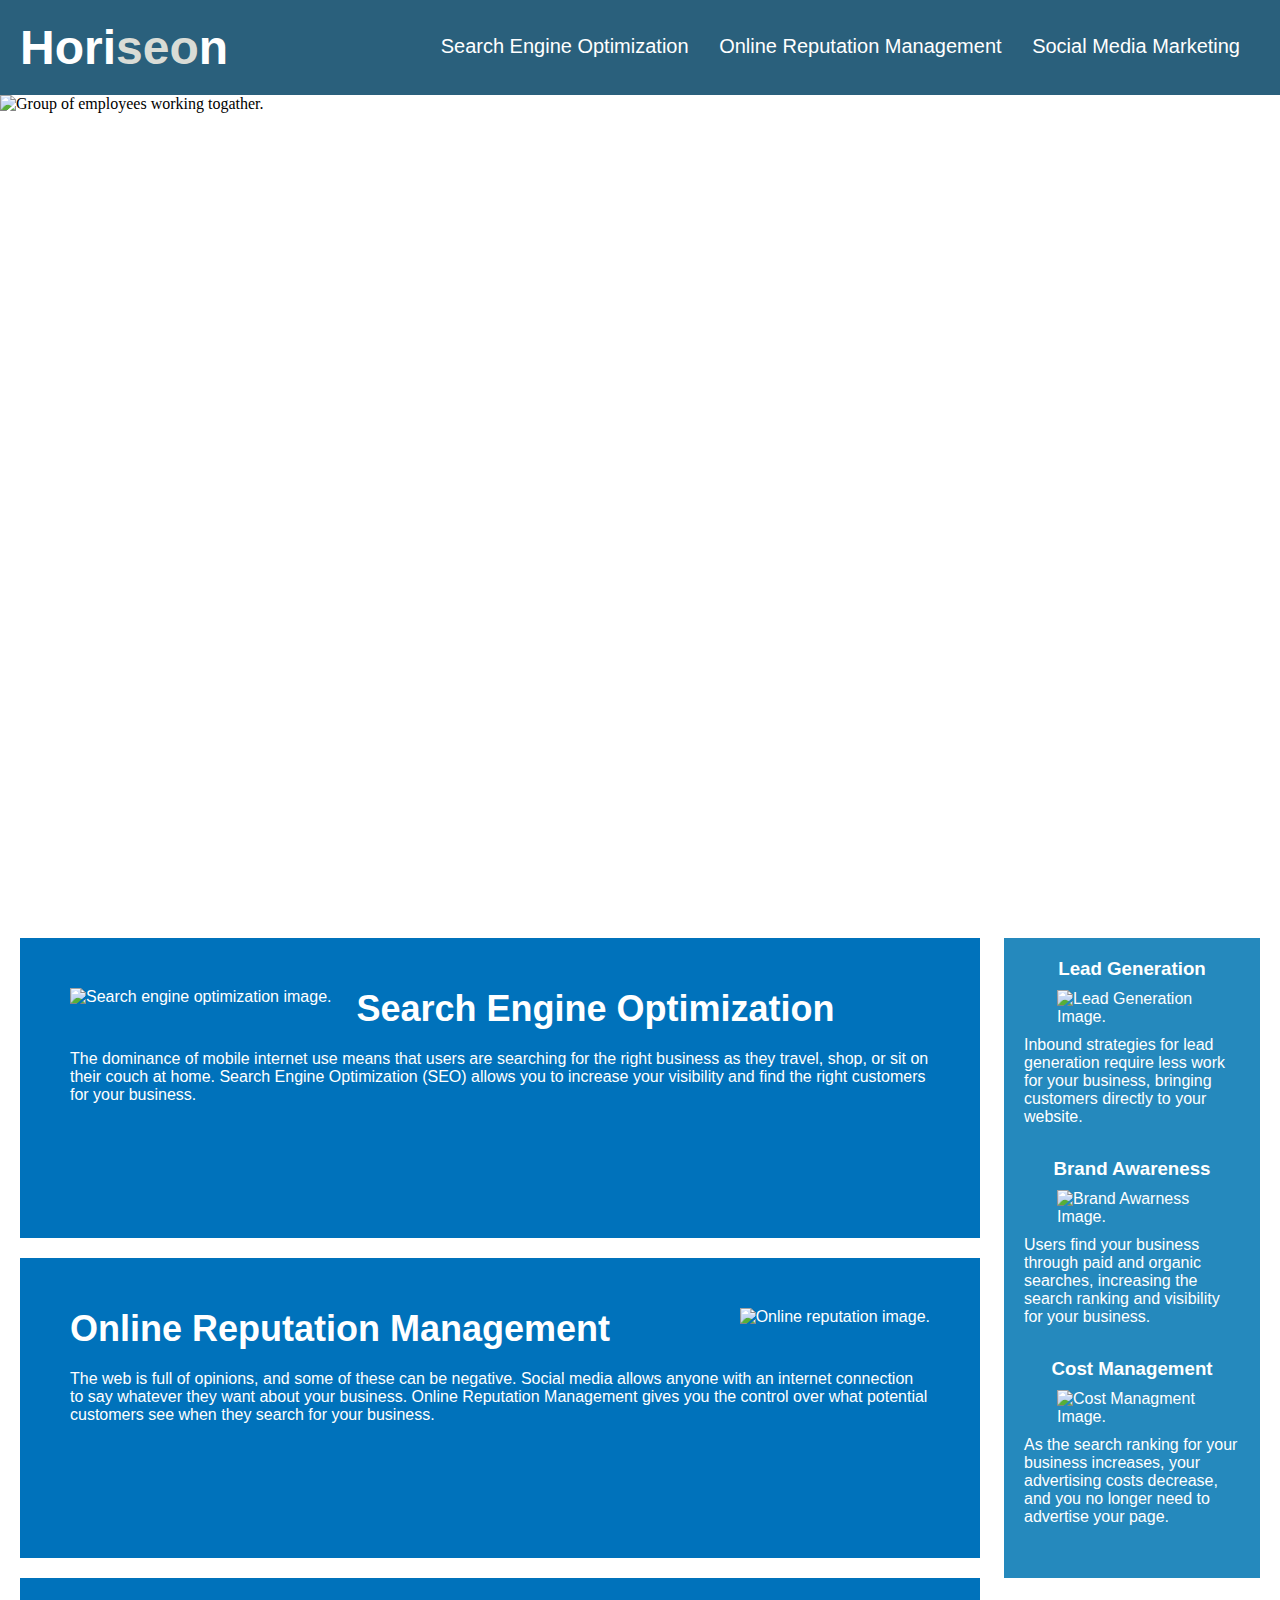
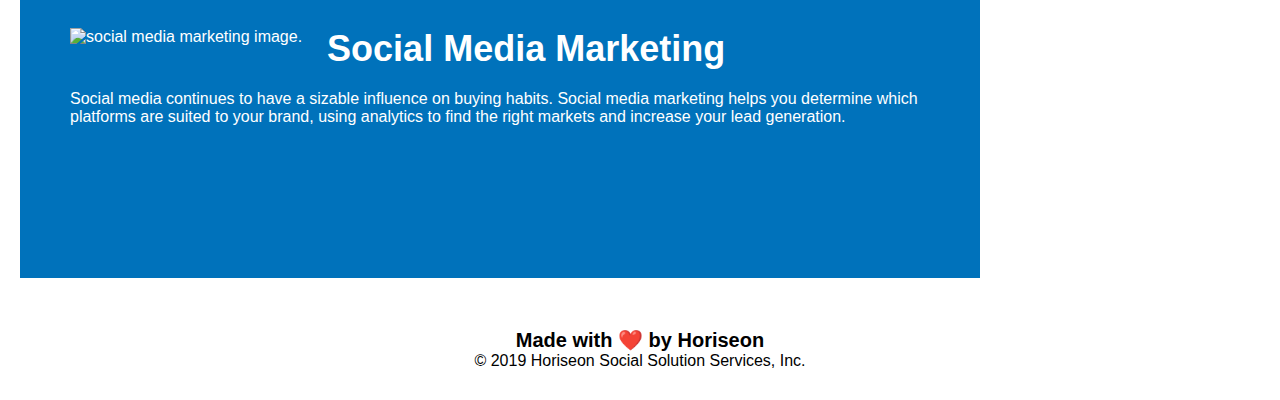
==== index.html @ 8963da2e "changed main file title to index.html as showed in class so I don't forget later" ====
<!DOCTYPE html>
<html lang="en-us">

<head>
    <meta charset="UTF-8" />
    <link rel="stylesheet" href="refractor.css">
    <title>website</title>
</head>

<body>
     
    <div class="header">
        <h1>Hori<span class="seo">seo</span>n</h1>
        <div>
            <ul>
                <li>
                    <a href="#search-engine-optimization">Search Engine Optimization</a>
                </li>
                <li>
                    <a href="#online-reputation-management">Online Reputation Management</a>
                </li>
                <li>
                    <a href="#social-media-marketing">Social Media Marketing</a>
                </li>
            </ul>
        </div>
    </div>

    <div>
        <img class="resize" src="file:///Users/christianhill/Documents/GitHub/Refractor/images/01-Class-Content_01-HTML-Git-CSS_02-Homework_Develop_assets_images_digital-marketing-meeting.jpg" alt= "Group of employees working togather."  />
    </div>
    <div class="hero"></div>
    <div class="content">
        <div class="search-engine-optimization">
            <img src="file:///Users/christianhill/Documents/GitHub/Refractor/images/01-Class-Content_01-HTML-Git-CSS_02-Homework_Develop_assets_images_search-engine-optimization.jpg" alt= "Search engine optimization image."  class="float-left" />
            <h2>Search Engine Optimization</h2>
            <p>
                The dominance of mobile internet use means that users are searching for the right business as they travel, shop, or sit on their couch at home. Search Engine Optimization (SEO) allows you to increase your visibility and find the right customers for your business.
            </p>
        </div>
        <div id="online-reputation-management" class="online-reputation-management">
            <img src="file:///Users/christianhill/Documents/GitHub/Refractor/images/01-Class-Content_01-HTML-Git-CSS_02-Homework_Develop_assets_images_online-reputation-management.jpg" alt= "Online reputation image." class="float-right" />
            <h2>Online Reputation Management</h2>
            <p>
                The web is full of opinions, and some of these can be negative. Social media allows anyone with an internet connection to say whatever they want about your business. Online Reputation Management gives you the control over what potential customers see when they search for your business.
            </p>
        </div>
        <div id="social-media-marketing" class="social-media-marketing">
            <img src="file:///Users/christianhill/Documents/GitHub/Refractor/images/01-Class-Content_01-HTML-Git-CSS_02-Homework_Develop_assets_images_social-media-marketing.jpg" alt= "social media marketing image." class="float-left" />
            <h2>Social Media Marketing</h2>
            <p>
                Social media continues to have a sizable influence on buying habits. Social media marketing helps you determine which platforms are suited to your brand, using analytics to find the right markets and increase your lead generation.
            </p>
        </div>
    </div>
    <div class="benefits">
        <div class="benefit-lead">
            <h3>Lead Generation</h3>
            <img src="file:///Users/christianhill/Documents/GitHub/Refractor/images/01-Class-Content_01-HTML-Git-CSS_02-Homework_Develop_assets_images_lead-generation.png" Alt="Lead Generation Image."/>
            <p>
                Inbound strategies for lead generation require less work for your business, bringing customers directly to your website.
            </p>
        </div>
        <div class="benefit-brand">
            <h3>Brand Awareness</h3>
            <img src="file:///Users/christianhill/Documents/GitHub/Refractor/images/01-Class-Content_01-HTML-Git-CSS_02-Homework_Develop_assets_images_brand-awareness.png" Alt="Brand Awarness Image." />
            <p>
                Users find your business through paid and organic searches, increasing the search ranking and visibility for your business.
            </p>
        </div>
        <div class="benefit-cost">
            <h3>Cost Management</h3>
            <img src="file:///Users/christianhill/Documents/GitHub/Refractor/images/01-Class-Content_01-HTML-Git-CSS_02-Homework_Develop_assets_images_cost-management.png" Alt= "Cost Managment Image."></img>
            <p>
                As the search ranking for your business increases, your advertising costs decrease, and you no longer need to advertise your page.
            </p>
        </div>
    </div>
    <div class="footer">
        <h2>Made with ❤️️ by Horiseon</h2>
        <p>
            &copy; 2019 Horiseon Social Solution Services, Inc.
        </p>
    </div>
</body>

</html>
---- refractor.css ----
* {
    box-sizing: border-box;
    padding: 0;
    margin: 0;
}

body {
    background-color: white;
}

.header {
    padding: 20px;
    font-family: 'Trebuchet MS', 'Lucida Sans Unicode', 'Lucida Grande', 'Lucida Sans', Arial, sans-serif;
    background-color: #2a607c;
    color: #ffffff;
}

.header h1 {
    display: inline-block;
    font-size: 48px;
}

.header h1 .seo {
    color: #d9dcd6;
}

.header div {
    padding-top: 15px;
    margin-right: 20px;
    float: right;
    font-family: 'Gill Sans', 'Gill Sans MT', Calibri, 'Trebuchet MS', sans-serif;
    font-size: 20px;
}

.header div ul {
    list-style-type: none;
}

.header div ul li {
    display: inline-block;
    margin-left: 25px;
}

a {
    color: #ffffff;
    text-decoration: none;
}

p {
    font-size: 16px;
}

.resize {
    width: 100%;
    height: auto;
}

.hero {
    height: 800px;
    width: 100%;
    margin-bottom: 25px;
    background-image: url("../images/digital-marketing-meeting.jpg");
    background-size: cover;
    background-position: center;
}

.float-left {
    float: left;
    margin-right: 25px;
}

.float-right {
    float: right;
    margin-left: 25px;
}

.content {
    width: 75%;
    display: inline-block;
    margin-left: 20px;
}

.benefits {
    margin-right: 20px;
    padding: 20px;
    clear: both;
    float: right;
    width: 20%;
    height: 100%;
    font-family: 'Gill Sans', 'Gill Sans MT', Calibri, 'Trebuchet MS', sans-serif;
    background-color: #2589bd;
}

.benefit-lead {
    margin-bottom: 32px;
    color: #ffffff;
}

.benefit-brand {
    margin-bottom: 32px;
    color: #ffffff;
}

.benefit-cost {
    margin-bottom: 32px;
    color: #ffffff;
}

.benefit-lead h3 {
    margin-bottom: 10px;
    text-align: center;
}

.benefit-brand h3 {
    margin-bottom: 10px;
    text-align: center;
}

.benefit-cost h3 {
    margin-bottom: 10px;
    text-align: center;
}

.benefit-lead img {
    display: block;
    margin: 10px auto;
    max-width: 150px;
}

.benefit-brand img {
    display: block;
    margin: 10px auto;
    max-width: 150px;
}

.benefit-cost img {
    display: block;
    margin: 10px auto;
    max-width: 150px;
}

.search-engine-optimization {
    margin-bottom: 20px;
    padding: 50px;
    height: 300px;
    font-family: 'Gill Sans', 'Gill Sans MT', Calibri, 'Trebuchet MS', sans-serif;
    background-color: #0072bb;
    color: #ffffff;
}

.online-reputation-management {
    margin-bottom: 20px;
    padding: 50px;
    height: 300px;
    font-family: 'Gill Sans', 'Gill Sans MT', Calibri, 'Trebuchet MS', sans-serif;
    background-color: #0072bb;
    color: #ffffff;
}

.social-media-marketing {
    margin-bottom: 20px;
    padding: 50px;
    height: 300px;
    font-family: 'Gill Sans', 'Gill Sans MT', Calibri, 'Trebuchet MS', sans-serif;
    background-color: #0072bb;
    color: #ffffff;
}

.search-engine-optimization img {
    max-height: 200px;
}

.online-reputation-management img {
    max-height: 200px;
}

.social-media-marketing img {
    max-height: 200px;
}

.search-engine-optimization h2 {
    margin-bottom: 20px;
    font-size: 36px;
}

.online-reputation-management h2 {
    margin-bottom: 20px;
    font-size: 36px;
}

.social-media-marketing h2 {
    margin-bottom: 20px;
    font-size: 36px;
}

.footer {
    padding: 30px;
    clear: both;
    font-family: 'Trebuchet MS', 'Lucida Sans Unicode', 'Lucida Grande', 'Lucida Sans', Arial, sans-serif;
    text-align: center;
}

.footer h2 {
    font-size: 20px;
}
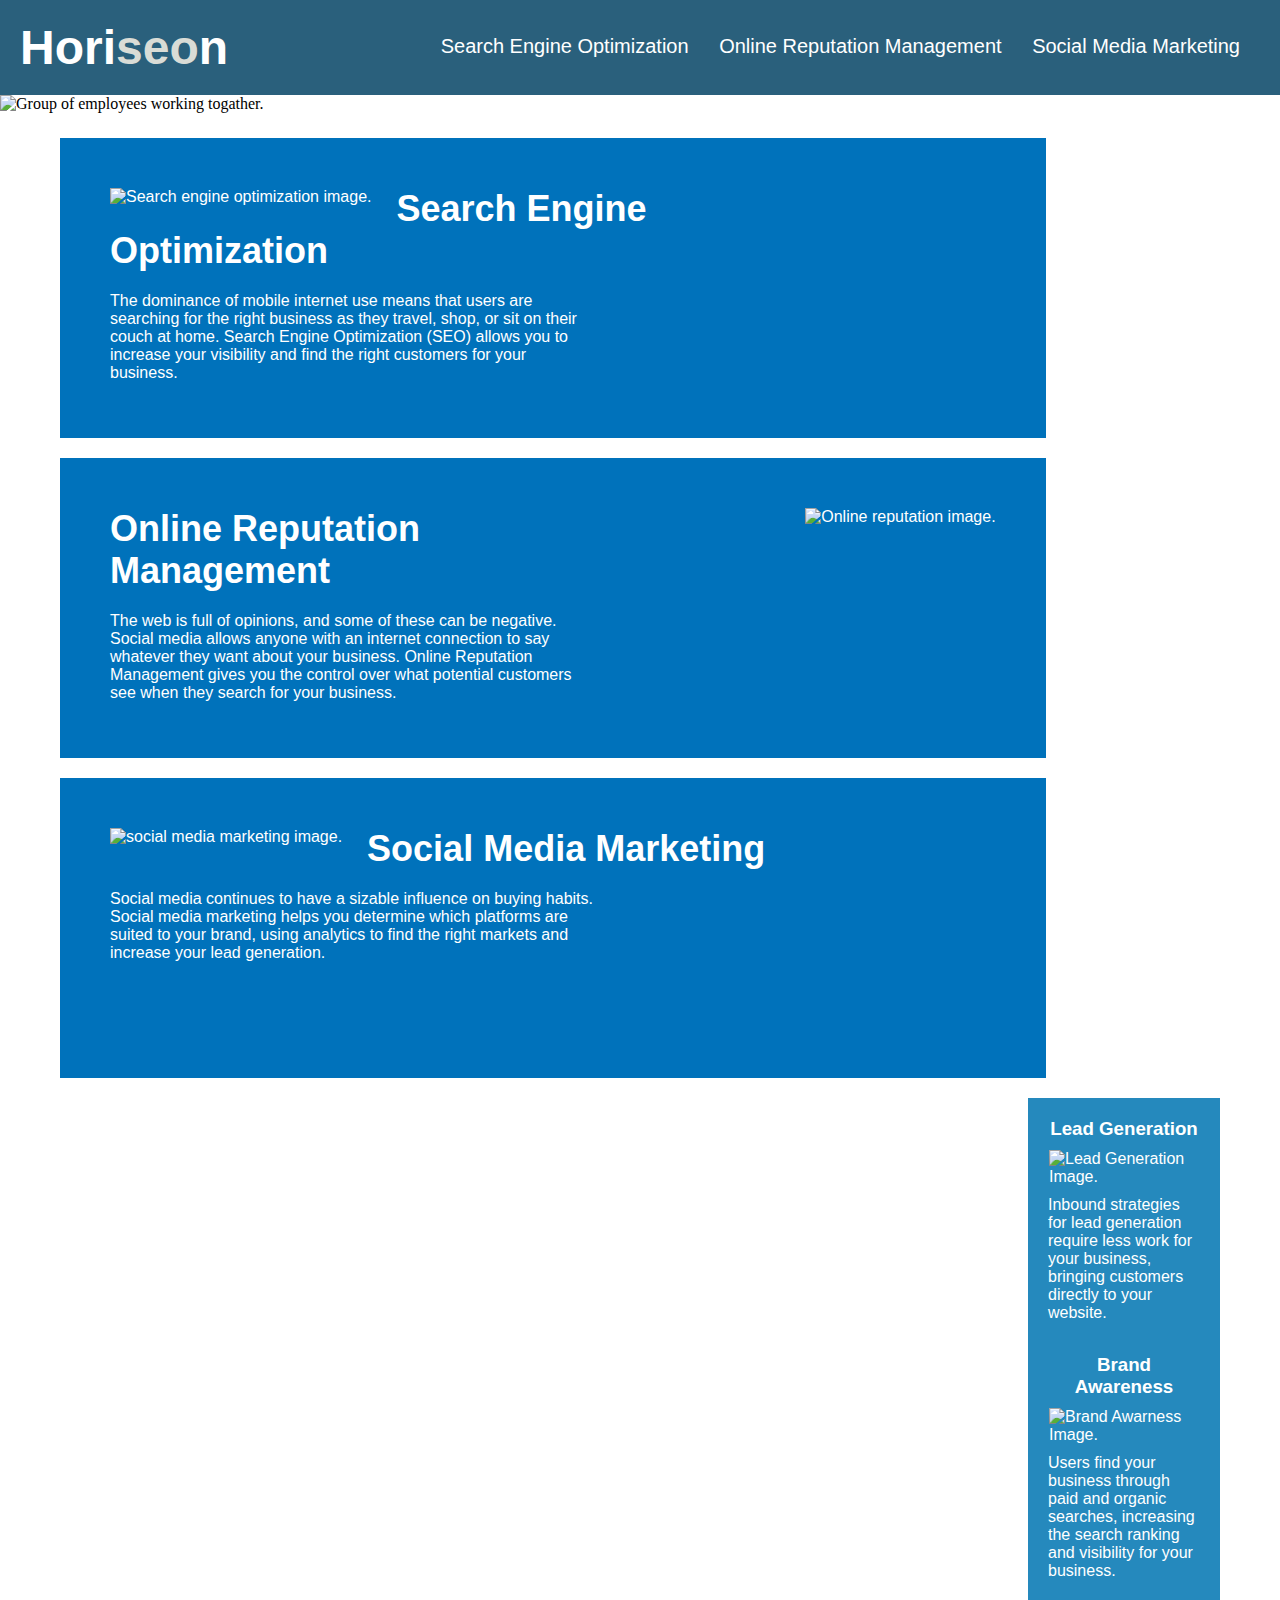
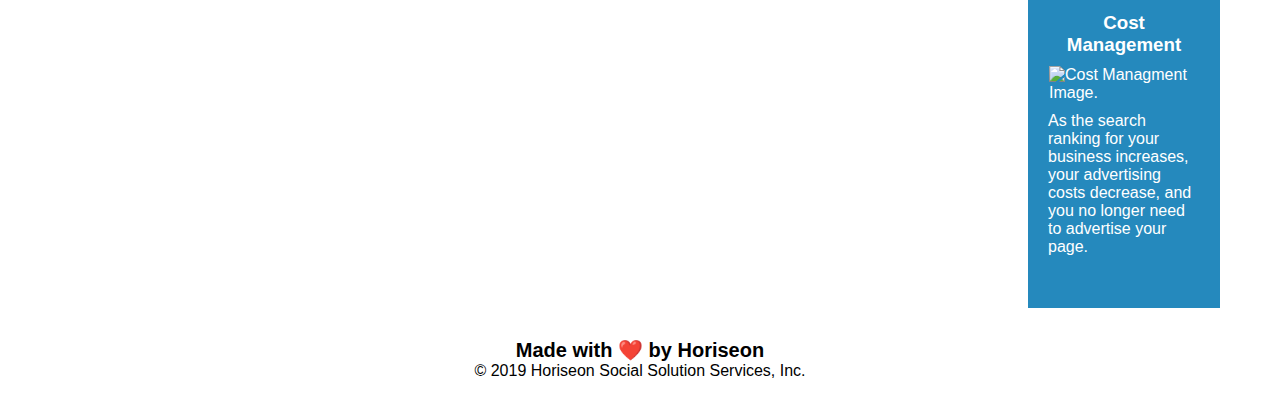
==== commit 3a169381: "semantics/margins corrected" ====
--- a/index.html
+++ b/index.html
@@ -9,9 +9,9 @@
 
 <body>
      
-    <div class="header">
+    <header class="header">
         <h1>Hori<span class="seo">seo</span>n</h1>
-        <div>
+        <nav>
             <ul>
                 <li>
                     <a href="#search-engine-optimization">Search Engine Optimization</a>
@@ -23,37 +23,47 @@
                     <a href="#social-media-marketing">Social Media Marketing</a>
                 </li>
             </ul>
-        </div>
-    </div>
+        </nav>
+    </header>
 
-    <div>
+    <figure class="hero">
         <img class="resize" src="file:///Users/christianhill/Documents/GitHub/Refractor/images/01-Class-Content_01-HTML-Git-CSS_02-Homework_Develop_assets_images_digital-marketing-meeting.jpg" alt= "Group of employees working togather."  />
-    </div>
-    <div class="hero"></div>
-    <div class="content">
-        <div class="search-engine-optimization">
+    </figure>
+    <section class="content">
+        <article class="search-engine-optimization">
             <img src="file:///Users/christianhill/Documents/GitHub/Refractor/images/01-Class-Content_01-HTML-Git-CSS_02-Homework_Develop_assets_images_search-engine-optimization.jpg" alt= "Search engine optimization image."  class="float-left" />
-            <h2>Search Engine Optimization</h2>
+            <h2>Search Engine <br> Optimization</h2>
             <p>
-                The dominance of mobile internet use means that users are searching for the right business as they travel, shop, or sit on their couch at home. Search Engine Optimization (SEO) allows you to increase your visibility and find the right customers for your business.
+                The dominance of mobile internet use means that users are <br>
+                searching for the right business as they travel, shop, or sit on their <br>
+                couch at home. Search Engine Optimization (SEO) allows you to <br>
+                increase your visibility and find the right customers for your <br>
+                business.
             </p>
-        </div>
-        <div id="online-reputation-management" class="online-reputation-management">
+        </article>
+        <article id="online-reputation-management" class="online-reputation-management">
             <img src="file:///Users/christianhill/Documents/GitHub/Refractor/images/01-Class-Content_01-HTML-Git-CSS_02-Homework_Develop_assets_images_online-reputation-management.jpg" alt= "Online reputation image." class="float-right" />
-            <h2>Online Reputation Management</h2>
+            <h2>Online Reputation <br> Management</h2>
             <p>
-                The web is full of opinions, and some of these can be negative. Social media allows anyone with an internet connection to say whatever they want about your business. Online Reputation Management gives you the control over what potential customers see when they search for your business.
+                The web is full of opinions, and some of these can be negative. <br> 
+                Social media allows anyone with an internet connection to say <br>
+                whatever they want about your business. Online Reputation <br>
+                Management gives you the control over what potential customers <br>
+                 see when they search for your business.
             </p>
-        </div>
-        <div id="social-media-marketing" class="social-media-marketing">
+        </article>
+        <article id="social-media-marketing" class="social-media-marketing">
             <img src="file:///Users/christianhill/Documents/GitHub/Refractor/images/01-Class-Content_01-HTML-Git-CSS_02-Homework_Develop_assets_images_social-media-marketing.jpg" alt= "social media marketing image." class="float-left" />
             <h2>Social Media Marketing</h2>
             <p>
-                Social media continues to have a sizable influence on buying habits. Social media marketing helps you determine which platforms are suited to your brand, using analytics to find the right markets and increase your lead generation.
+                Social media continues to have a sizable influence on buying habits. <br>
+                 Social media marketing helps you determine which platforms are <br>
+                  suited to your brand, using analytics to find the right markets and <br>
+                   increase your lead generation.
             </p>
-        </div>
-    </div>
-    <div class="benefits">
+        </article>
+    </section>
+    <aside class="benefits">
         <div class="benefit-lead">
             <h3>Lead Generation</h3>
             <img src="file:///Users/christianhill/Documents/GitHub/Refractor/images/01-Class-Content_01-HTML-Git-CSS_02-Homework_Develop_assets_images_lead-generation.png" Alt="Lead Generation Image."/>
@@ -75,13 +85,13 @@
                 As the search ranking for your business increases, your advertising costs decrease, and you no longer need to advertise your page.
             </p>
         </div>
-    </div>
-    <div class="footer">
+    </aside>
+    <footer class="footer">
         <h2>Made with ❤️️ by Horiseon</h2>
         <p>
             &copy; 2019 Horiseon Social Solution Services, Inc.
         </p>
-    </div>
+    </footer>
 </body>
 
 </html>
--- a/refractor.css
+++ b/refractor.css
@@ -5,7 +5,7 @@
 }
 
 body {
-    background-color: white;
+    background-color:light grey;
 }
 
 .header {
@@ -24,7 +24,7 @@
     color: #d9dcd6;
 }
 
-.header div {
+.header nav {
     padding-top: 15px;
     margin-right: 20px;
     float: right;
@@ -32,11 +32,11 @@
     font-size: 20px;
 }
 
-.header div ul {
+.header nav ul {
     list-style-type: none;
 }
 
-.header div ul li {
+.header nav ul li {
     display: inline-block;
     margin-left: 25px;
 }
@@ -51,12 +51,12 @@
 }
 
 .resize {
-    width: 100%;
-    height: auto;
+    max-width: 100%;
+    max-height: auto;
 }
 
 .hero {
-    height: 800px;
+    height: 100%;
     width: 100%;
     margin-bottom: 25px;
     background-image: url("../images/digital-marketing-meeting.jpg");
@@ -75,17 +75,17 @@
 }
 
 .content {
-    width: 75%;
+    width: 77%;
     display: inline-block;
-    margin-left: 20px;
+    margin-left: 60px;
 }
 
 .benefits {
-    margin-right: 20px;
+    margin-right: 60px;
     padding: 20px;
     clear: both;
     float: right;
-    width: 20%;
+    width: 15%;
     height: 100%;
     font-family: 'Gill Sans', 'Gill Sans MT', Calibri, 'Trebuchet MS', sans-serif;
     background-color: #2589bd;
@@ -146,6 +146,7 @@
     font-family: 'Gill Sans', 'Gill Sans MT', Calibri, 'Trebuchet MS', sans-serif;
     background-color: #0072bb;
     color: #ffffff;
+    width: auto;
 }
 
 .online-reputation-management {
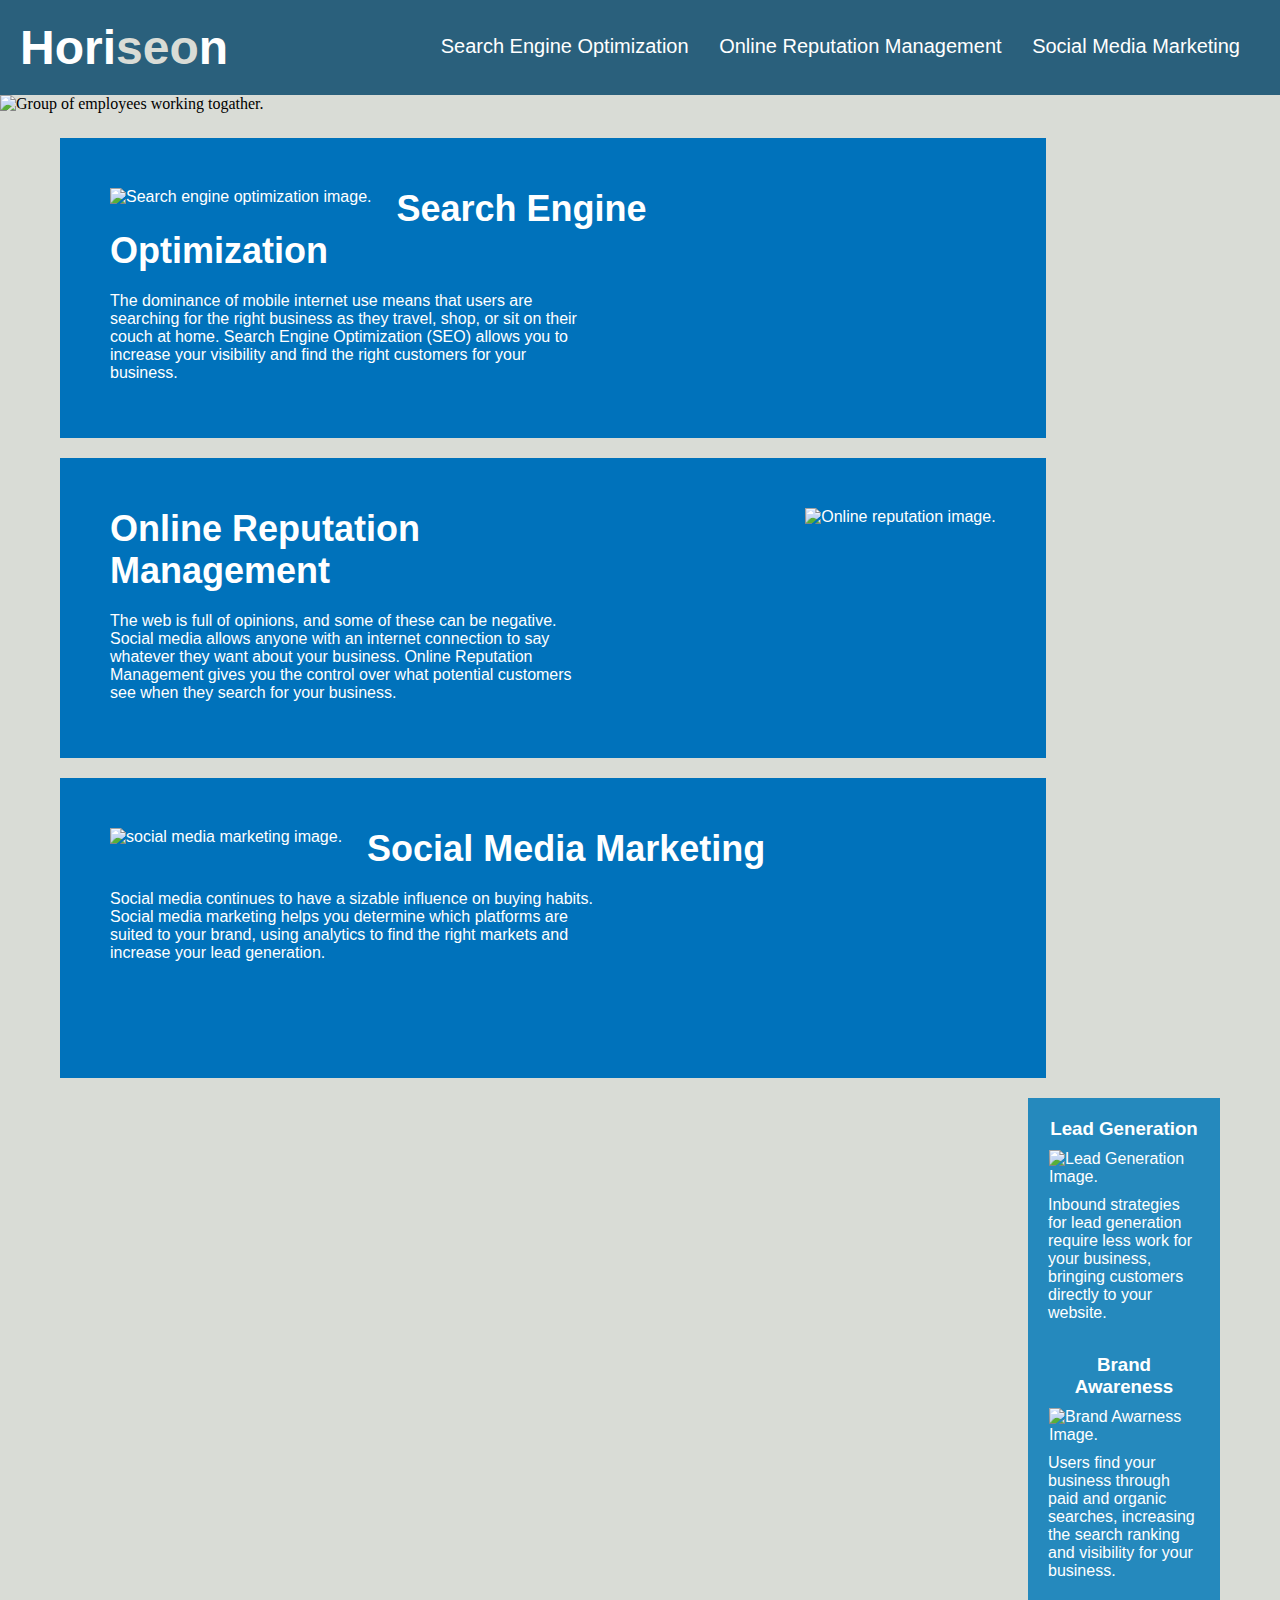
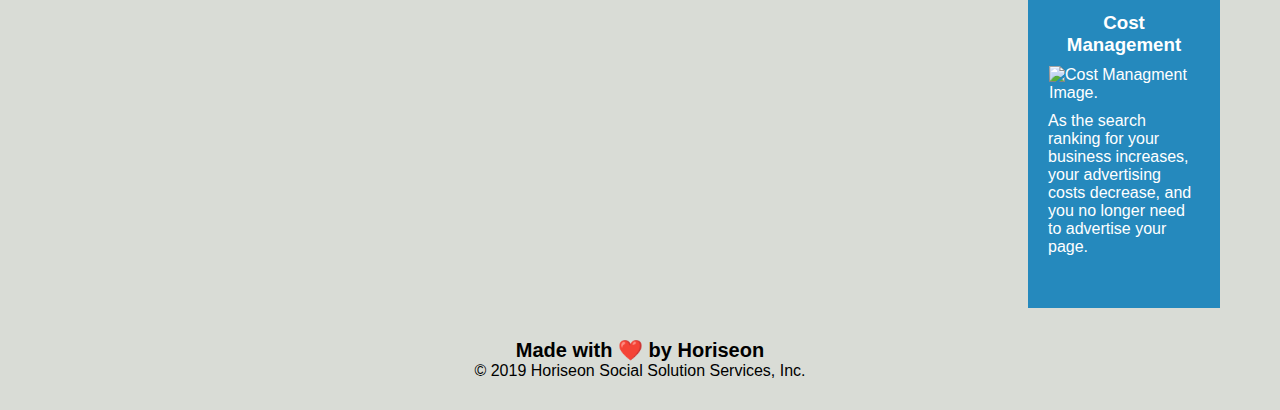
==== commit 650aee5b: "supposedly link will make site scalable on diffeirnt devices" ====
--- a/index.html
+++ b/index.html
@@ -3,7 +3,8 @@
 
 <head>
     <meta charset="UTF-8" />
-    <link rel="stylesheet" href="refractor.css">
+    <meta name="viewport" content="width=device-width, initial-scale=1.0">
+     <link rel="stylesheet" href="refractor.css">
     <title>website</title>
 </head>
 
--- a/refractor.css
+++ b/refractor.css
@@ -5,7 +5,9 @@
 }
 
 body {
-    background-color:light grey;
+    background-color:#d9dcd6;
+    
+
 }
 
 .header {
@@ -51,11 +53,11 @@
 }
 
 .resize {
-    max-width: 100%;
+    width: 100%;
     max-height: auto;
 }
 
-.hero {
+.hero {                                                                                                                                                                                                                                                                                                                                                                                                                                                                                                                                                                                                                                                                                                                                                                                                                                                         
     height: 100%;
     width: 100%;
     margin-bottom: 25px;
